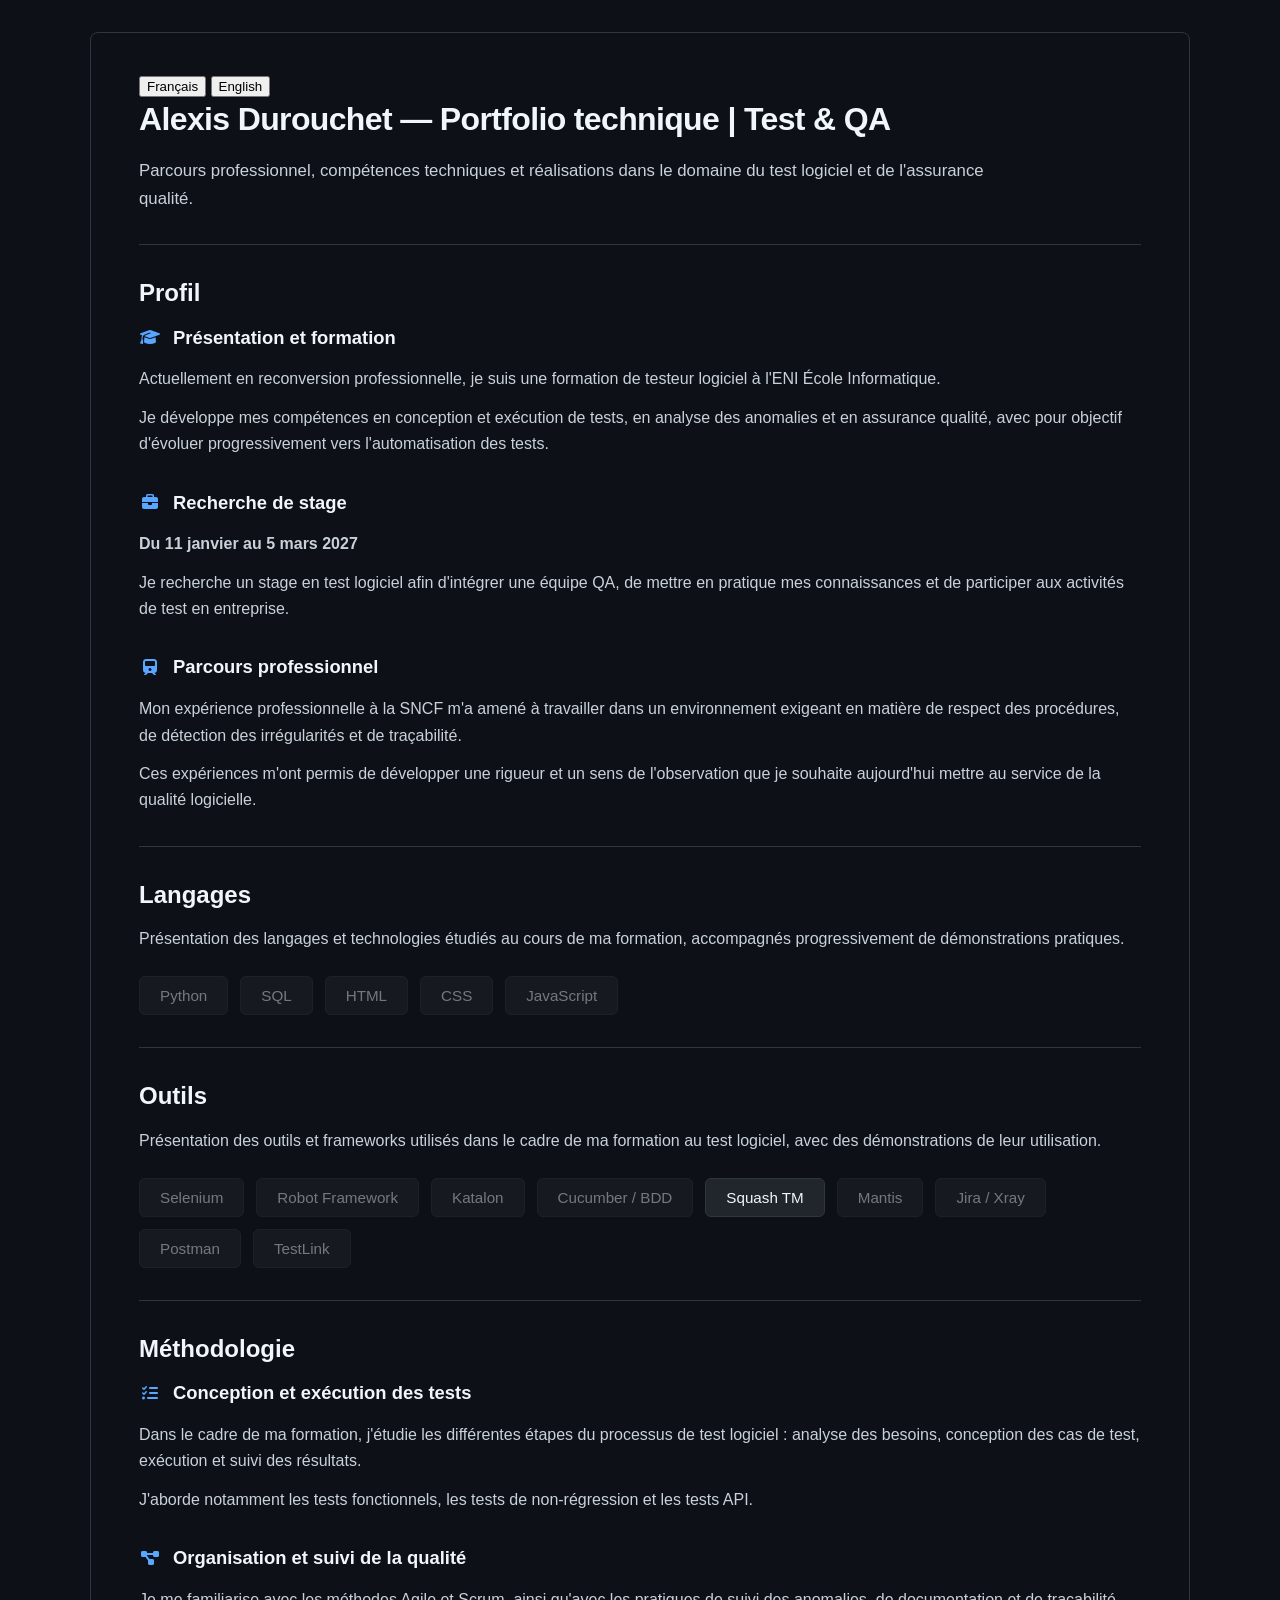
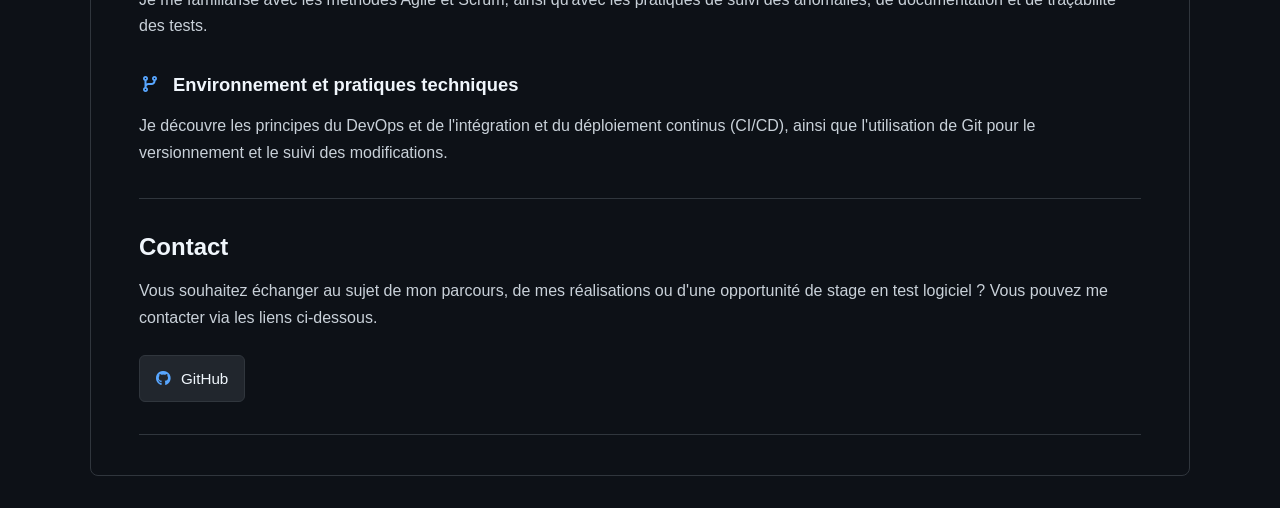
==== index.html @ a972575f "Update index.html" ====
<!DOCTYPE html>
<html lang="fr">

<head>
    <!-- Configuration de la page -->
    <meta charset="UTF-8">
    <meta name="viewport" content="width=device-width, initial-scale=1.0">

    <meta name="description"
          content="Portfolio technique d'Alexis Durouchet : parcours professionnel, compétences techniques et pratiques du test logiciel.">

    <title>Alexis Durouchet | Portfolio technique - Test & QA</title>

    <!-- Icônes Font Awesome -->
    <link rel="stylesheet"
          href="https://cdnjs.cloudflare.com/ajax/libs/font-awesome/6.7.2/css/all.min.css">

    <!-- Feuille de style -->
    <link rel="stylesheet" href="css/index.css">

    <!-- Traductions puis script principal -->
    <script src="js/traductions.js" defer></script>
    <script src="js/index.js" defer></script>
</head>

<body>

    <main id="accueil">

        <!-- Sélection de la langue -->
        <nav class="selecteur-langue" aria-label="Choix de la langue">
            <button type="button"
                    lang="fr"
                    data-lang="fr"
                    aria-pressed="true">
                Français
            </button>

            <button type="button"
                    lang="en"
                    data-lang="en"
                    aria-pressed="false">
                English
            </button>
        </nav>

        <!-- En-tête du portfolio -->
        <header class="entete-portfolio">

            <h1 data-i18n="titre">
                Alexis Durouchet — Portfolio technique | Test & QA
            </h1>

            <p class="introduction" data-i18n="introduction">
                Parcours professionnel, compétences techniques et
                réalisations dans le domaine du test logiciel
                et de l'assurance qualité.
            </p>

        </header>

        <!-- Section : Profil -->
        <section id="profil">
            <h2 data-i18n="profil">Profil</h2>

            <div class="contenu-bloc">

                <div class="sous-section-profil">
                    <h3>
                        <i class="fa-solid fa-graduation-cap" aria-hidden="true"></i>
                        <span data-i18n="profilFormationTitre">
                            Présentation et formation
                        </span>
                    </h3>

                    <p data-i18n="profilFormationTexte1">
                        Actuellement en reconversion professionnelle,
                        je suis une formation de testeur logiciel
                        à l'ENI École Informatique.
                    </p>

                    <p data-i18n="profilFormationTexte2">
                        Je développe mes compétences en conception
                        et exécution de tests, en analyse des anomalies
                        et en assurance qualité, avec pour objectif
                        d'évoluer progressivement vers l'automatisation
                        des tests.
                    </p>
                </div>

                <div class="sous-section-profil">
                    <h3>
                        <i class="fa-solid fa-briefcase" aria-hidden="true"></i>
                        <span data-i18n="stageTitre">
                            Recherche de stage
                        </span>
                    </h3>

                    <p>
                        <strong data-i18n="stageDates">
                            Du 11 janvier au 5 mars 2027
                        </strong>
                    </p>

                    <p data-i18n="stageTexte">
                        Je recherche un stage en test logiciel afin
                        d'intégrer une équipe QA, de mettre en pratique
                        mes connaissances et de participer aux activités
                        de test en entreprise.
                    </p>
                </div>

                <div class="sous-section-profil">
                    <h3>
                        <i class="fa-solid fa-train" aria-hidden="true"></i>
                        <span data-i18n="parcoursTitre">
                            Parcours professionnel
                        </span>
                    </h3>

                    <p data-i18n="parcoursTexte1">
                        Mon expérience professionnelle à la SNCF
                        m'a amené à travailler dans un environnement
                        exigeant en matière de respect des procédures,
                        de détection des irrégularités et de traçabilité.
                    </p>

                    <p data-i18n="parcoursTexte2">
                        Ces expériences m'ont permis de développer
                        une rigueur et un sens de l'observation
                        que je souhaite aujourd'hui mettre au service
                        de la qualité logicielle.
                    </p>
                </div>

            </div>
        </section>

        <!-- Section : Langages -->
        <section id="langages">
            <h2 data-i18n="langagesTitre">Langages</h2>

            <div class="contenu-bloc">
                <p data-i18n="langagesTexte">
                    Présentation des langages et technologies étudiés
                    au cours de ma formation, accompagnés progressivement
                    de démonstrations pratiques.
                </p>

                <div id="liste-langages"
                     class="liste-boutons"
                     aria-label="Langages et technologies">
                </div>
            </div>
        </section>

        <!-- Section : Outils -->
        <section id="outils">
            <h2 data-i18n="outilsTitre">Outils</h2>

            <div class="contenu-bloc">
                <p data-i18n="outilsTexte">
                    Présentation des outils et frameworks utilisés
                    dans le cadre de ma formation au test logiciel,
                    avec des démonstrations de leur utilisation.
                </p>

                <div id="liste-outils"
                     class="liste-boutons"
                     aria-label="Outils et frameworks QA">
                </div>
            </div>
        </section>

        <!-- Section : Méthodologie -->
        <section id="methodologie">
            <h2 data-i18n="methodologieTitre">Méthodologie</h2>

            <div class="contenu-bloc">

                <div class="sous-section-methodologie">
                    <h3>
                        <i class="fa-solid fa-list-check" aria-hidden="true"></i>
                        <span data-i18n="methodologieTestsTitre">
                            Conception et exécution des tests
                        </span>
                    </h3>

                    <p data-i18n="methodologieTestsTexte1">
                        Dans le cadre de ma formation, j'étudie les différentes
                        étapes du processus de test logiciel : analyse des besoins,
                        conception des cas de test, exécution et suivi des résultats.
                    </p>

                    <p data-i18n="methodologieTestsTexte2">
                        J'aborde notamment les tests fonctionnels,
                        les tests de non-régression et les tests API.
                    </p>
                </div>

                <div class="sous-section-methodologie">
                    <h3>
                        <i class="fa-solid fa-diagram-project" aria-hidden="true"></i>
                        <span data-i18n="methodologieOrganisationTitre">
                            Organisation et suivi de la qualité
                        </span>
                    </h3>

                    <p data-i18n="methodologieOrganisationTexte">
                        Je me familiarise avec les méthodes Agile et Scrum,
                        ainsi qu'avec les pratiques de suivi des anomalies,
                        de documentation et de traçabilité des tests.
                    </p>
                </div>

                <div class="sous-section-methodologie">
                    <h3>
                        <i class="fa-solid fa-code-branch" aria-hidden="true"></i>
                        <span data-i18n="methodologieTechniqueTitre">
                            Environnement et pratiques techniques
                        </span>
                    </h3>

                    <p data-i18n="methodologieTechniqueTexte">
                        Je découvre les principes du DevOps et de
                        l'intégration et du déploiement continus (CI/CD),
                        ainsi que l'utilisation de Git pour le
                        versionnement et le suivi des modifications.
                    </p>
                </div>

            </div>
        </section>

        <!-- Section : Contact -->
        <section id="contact">
            <h2 data-i18n="contactTitre">Contact</h2>

            <div class="contenu-bloc">

                <p data-i18n="contactTexte">
                    Vous souhaitez échanger au sujet de mon parcours,
                    de mes réalisations ou d'une opportunité de stage
                    en test logiciel ? Vous pouvez me contacter
                    via les liens ci-dessous.
                </p>

                <div class="liste-contact">
                    <a href="https://github.com/alexis-durouchet"
                       target="_blank"
                       rel="noopener noreferrer">
                        <i class="fa-brands fa-github" aria-hidden="true"></i>
                        GitHub
                    </a>

                    <!-- LinkedIn et e-mail à ajouter ultérieurement -->
                </div>

            </div>
        </section>

        <!-- Section : Démonstration interactive -->
        <section id="demonstration"
                 class="zone-demonstration"
                 aria-labelledby="titre-demonstration"
                 hidden>

            <div class="entete-demonstration">

                <h2 id="titre-demonstration">
                    Démonstration
                </h2>

                <div class="commandes-demonstration">

                    <button type="button" id="retour-haut">
                        <i class="fa-solid fa-arrow-up" aria-hidden="true"></i>
                        <span data-i18n="retourHaut">Retour en haut</span>
                    </button>

                    <button type="button" id="fermer-demonstration">
                        <i class="fa-solid fa-xmark" aria-hidden="true"></i>
                        <span data-i18n="fermer">Fermer</span>
                    </button>

                </div>
            </div>

            <iframe id="iframe-demonstration"
                    title="Démonstration technique"
                    loading="lazy">
            </iframe>

        </section>

    </main>

</body>
</html>
---- css/index.css ----
/* ==================================================
   1. CONFIGURATION GÉNÉRALE
   ================================================== */

:root {
    --fond-page: #0d1117;
    --fond-article: #0d1117;
    --fond-bouton: #21262d;
    --fond-bouton-survol: #30363d;

    --texte-principal: #f0f6fc;
    --texte-secondaire: #c9d1d9;

    --bordure: #30363d;
    --accent: #58a6ff;
}

* {
    box-sizing: border-box;
}

html {
    scroll-behavior: smooth;
}

body {
    margin: 0;
    min-height: 100vh;

    font-family: Arial, Helvetica, sans-serif;
    font-size: 16px;
    line-height: 1.65;

    background-color: var(--fond-page);
    color: var(--texte-principal);
}


/* ==================================================
   2. STRUCTURE PRINCIPALE
   ================================================== */

main {
    width: calc(100% - 64px);
    max-width: 1100px;

    margin: 32px auto;
    padding: 40px 48px;

    background-color: var(--fond-article);
    border: 1px solid var(--bordure);
    border-radius: 8px;
}


/* ==================================================
   3. EN-TÊTE DU PORTFOLIO
   ================================================== */

.entete-portfolio {
    padding-bottom: 32px;
    border-bottom: 1px solid var(--bordure);
}

.entete-portfolio h1 {
    margin: 0 0 16px;

    font-size: 2rem;
    font-weight: 600;
    line-height: 1.3;
    letter-spacing: -0.02em;
}

.introduction {
    max-width: 850px;
    margin: 0;

    font-size: 1.05rem;
    color: var(--texte-secondaire);
}


/* ==================================================
   4. SECTIONS ET CONTENU COMMUN
   ================================================== */

/* Séparation des sections */

main > section {
    padding: 32px 0;
    border-bottom: 1px solid var(--bordure);
}

main > section:last-child {
    padding-bottom: 0;
    border-bottom: none;
}

/* Titres principaux */

main > section h2 {
    margin: 0 0 16px;

    font-size: 1.5rem;
    font-weight: 600;
    line-height: 1.3;
}

/* Conteneurs et paragraphes */

.contenu-bloc {
    width: 100%;
}

.contenu-bloc p {
    margin: 0 0 16px;
    color: var(--texte-secondaire);
}

.contenu-bloc p:last-child {
    margin-bottom: 0;
}


/* ==================================================
   5. PROFIL ET MÉTHODOLOGIE
   ================================================== */

/* Sous-sections communes */

.sous-section-profil,
.sous-section-methodologie {
    margin-bottom: 32px;
}

.sous-section-profil:last-child,
.sous-section-methodologie:last-child {
    margin-bottom: 0;
}

/* Titres des sous-sections */

.sous-section-profil h3,
.sous-section-methodologie h3 {
    display: flex;
    align-items: center;
    gap: 12px;

    margin: 0 0 16px;

    font-size: 1.15rem;
    font-weight: 600;
    line-height: 1.4;

    color: var(--texte-principal);
}

/* Icônes des sous-sections */

.sous-section-profil h3 i,
.sous-section-methodologie h3 i {
    width: 22px;
    flex-shrink: 0;

    color: var(--accent);
    font-size: 1rem;
    text-align: center;
}

/* Paragraphes des sous-sections */

.sous-section-profil p,
.sous-section-methodologie p {
    margin-bottom: 12px;
}

.sous-section-profil p:last-child,
.sous-section-methodologie p:last-child {
    margin-bottom: 0;
}


/* ==================================================
   6. LANGAGES ET OUTILS
   ================================================== */

/* Conteneur des boutons */

.liste-boutons {
    display: flex;
    flex-wrap: wrap;
    gap: 12px;

    margin-top: 24px;
}

/* Apparence des boutons */

.bouton-demonstration {
    padding: 10px 20px;

    font-family: inherit;
    font-size: 0.95rem;
    font-weight: 500;

    color: var(--texte-principal);
    background-color: var(--fond-bouton);

    border: 1px solid var(--bordure);
    border-radius: 6px;

    cursor: pointer;

    transition: background-color 0.2s,
                border-color 0.2s;
}

/* Survol des boutons activés */

.bouton-demonstration:not(:disabled):hover {
    background-color: var(--fond-bouton-survol);
    border-color: var(--accent);
}

/* Navigation au clavier */

.bouton-demonstration:focus-visible {
    outline: 2px solid var(--accent);
    outline-offset: 3px;
}

/* Boutons désactivés */

.bouton-demonstration:disabled {
    opacity: 0.45;
    cursor: not-allowed;
}


/* ==================================================
   7. CONTACT
   ================================================== */

/* Conteneur des liens */

.liste-contact {
    display: flex;
    flex-wrap: wrap;
    gap: 12px;

    margin-top: 24px;
}

/* Apparence des liens de contact */

.liste-contact a {
    display: inline-flex;
    align-items: center;
    gap: 10px;

    padding: 10px 16px;

    font-size: 0.95rem;
    font-weight: 500;

    color: var(--texte-principal);
    background-color: var(--fond-bouton);

    border: 1px solid var(--bordure);
    border-radius: 6px;

    text-decoration: none;

    transition: background-color 0.2s,
                border-color 0.2s;
}

/* Survol des liens de contact */

.liste-contact a:hover {
    background-color: var(--fond-bouton-survol);
    border-color: var(--accent);
    text-decoration: none;
}

/* Icônes de contact */

.liste-contact a i {
    color: var(--accent);
}


/* ==================================================
   8. ZONE DE DÉMONSTRATION
   ================================================== */

/* Masquage de la démonstration inactive */

.zone-demonstration[hidden] {
    display: none;
}

/* En-tête de la démonstration */

.entete-demonstration {
    display: flex;
    justify-content: space-between;
    align-items: center;
    flex-wrap: wrap;
    gap: 16px;

    margin-bottom: 20px;
}

.entete-demonstration h2 {
    margin: 0;
}

/* Conteneur des commandes */

.commandes-demonstration {
    display: flex;
    flex-wrap: wrap;
    gap: 10px;
}

/* Boutons de navigation */

.commandes-demonstration button {
    display: inline-flex;
    align-items: center;
    gap: 8px;

    padding: 10px 16px;

    font-family: inherit;
    font-size: 0.9rem;

    color: var(--texte-principal);
    background-color: var(--fond-bouton);

    border: 1px solid var(--bordure);
    border-radius: 6px;

    cursor: pointer;

    transition: background-color 0.2s,
                border-color 0.2s;
}

/* Survol des commandes */

.commandes-demonstration button:hover {
    background-color: var(--fond-bouton-survol);
    border-color: var(--accent);
}

/* Navigation au clavier */

.commandes-demonstration button:focus-visible {
    outline: 2px solid var(--accent);
    outline-offset: 3px;
}

/* Iframe commune aux démonstrations */

#iframe-demonstration {
    display: block;

    width: 100%;
    height: 750px;

    border: 1px solid var(--bordure);
    border-radius: 6px;

    background-color: var(--fond-article);
}


/* ==================================================
   9. LIENS ET INTERACTIONS
   ================================================== */

/* Liens généraux */

a {
    color: var(--accent);
    text-decoration: none;
}

a:hover {
    text-decoration: underline;
}

/* Navigation au clavier */

a:focus-visible {
    outline: 2px solid var(--accent);
    outline-offset: 4px;
}


/* ==================================================
   10. RESPONSIVE TABLETTE
   ================================================== */

@media (max-width: 900px) {

    main {
        width: calc(100% - 32px);
        margin: 16px auto;
        padding: 32px;
    }

    .entete-portfolio h1 {
        font-size: 1.75rem;
    }

    main > section {
        padding: 28px 0;
    }
}


/* ==================================================
   11. RESPONSIVE MOBILE
   ================================================== */

@media (max-width: 600px) {

    /* Structure principale */

    main {
        width: 100%;
        margin: 0;
        padding: 24px 20px;

        border: none;
        border-radius: 0;
    }

    /* En-tête */

    .entete-portfolio {
        padding-bottom: 24px;
    }

    .entete-portfolio h1 {
        font-size: 1.5rem;
    }

    .introduction {
        font-size: 1rem;
    }

    /* Sections */

    main > section {
        padding: 24px 0;
    }

    main > section h2 {
        font-size: 1.3rem;
    }

    /* Boutons Langages et Outils */

    .liste-boutons {
        gap: 10px;
    }

    .bouton-demonstration {
        padding: 9px 14px;
        font-size: 0.9rem;
    }

    /* Liens de contact */

    .liste-contact {
        gap: 10px;
    }

    .liste-contact a {
        padding: 9px 14px;
        font-size: 0.9rem;
    }

    /* En-tête de démonstration */

    .entete-demonstration {
        align-items: flex-start;
    }

    /* Commandes de démonstration */

    .commandes-demonstration {
        width: 100%;
    }

    .commandes-demonstration button {
        flex: 1;
        justify-content: center;
    }

    /* Iframe sur mobile */

    #iframe-demonstration {
        height: 650px;
    }
}


/* ==================================================
   12. ACCESSIBILITÉ
   ================================================== */

/* Respect des préférences de mouvement */

@media (prefers-reduced-motion: reduce) {

    html {
        scroll-behavior: auto;
    }

    .bouton-demonstration,
    .liste-contact a,
    .commandes-demonstration button {
        transition: none;
    }
}
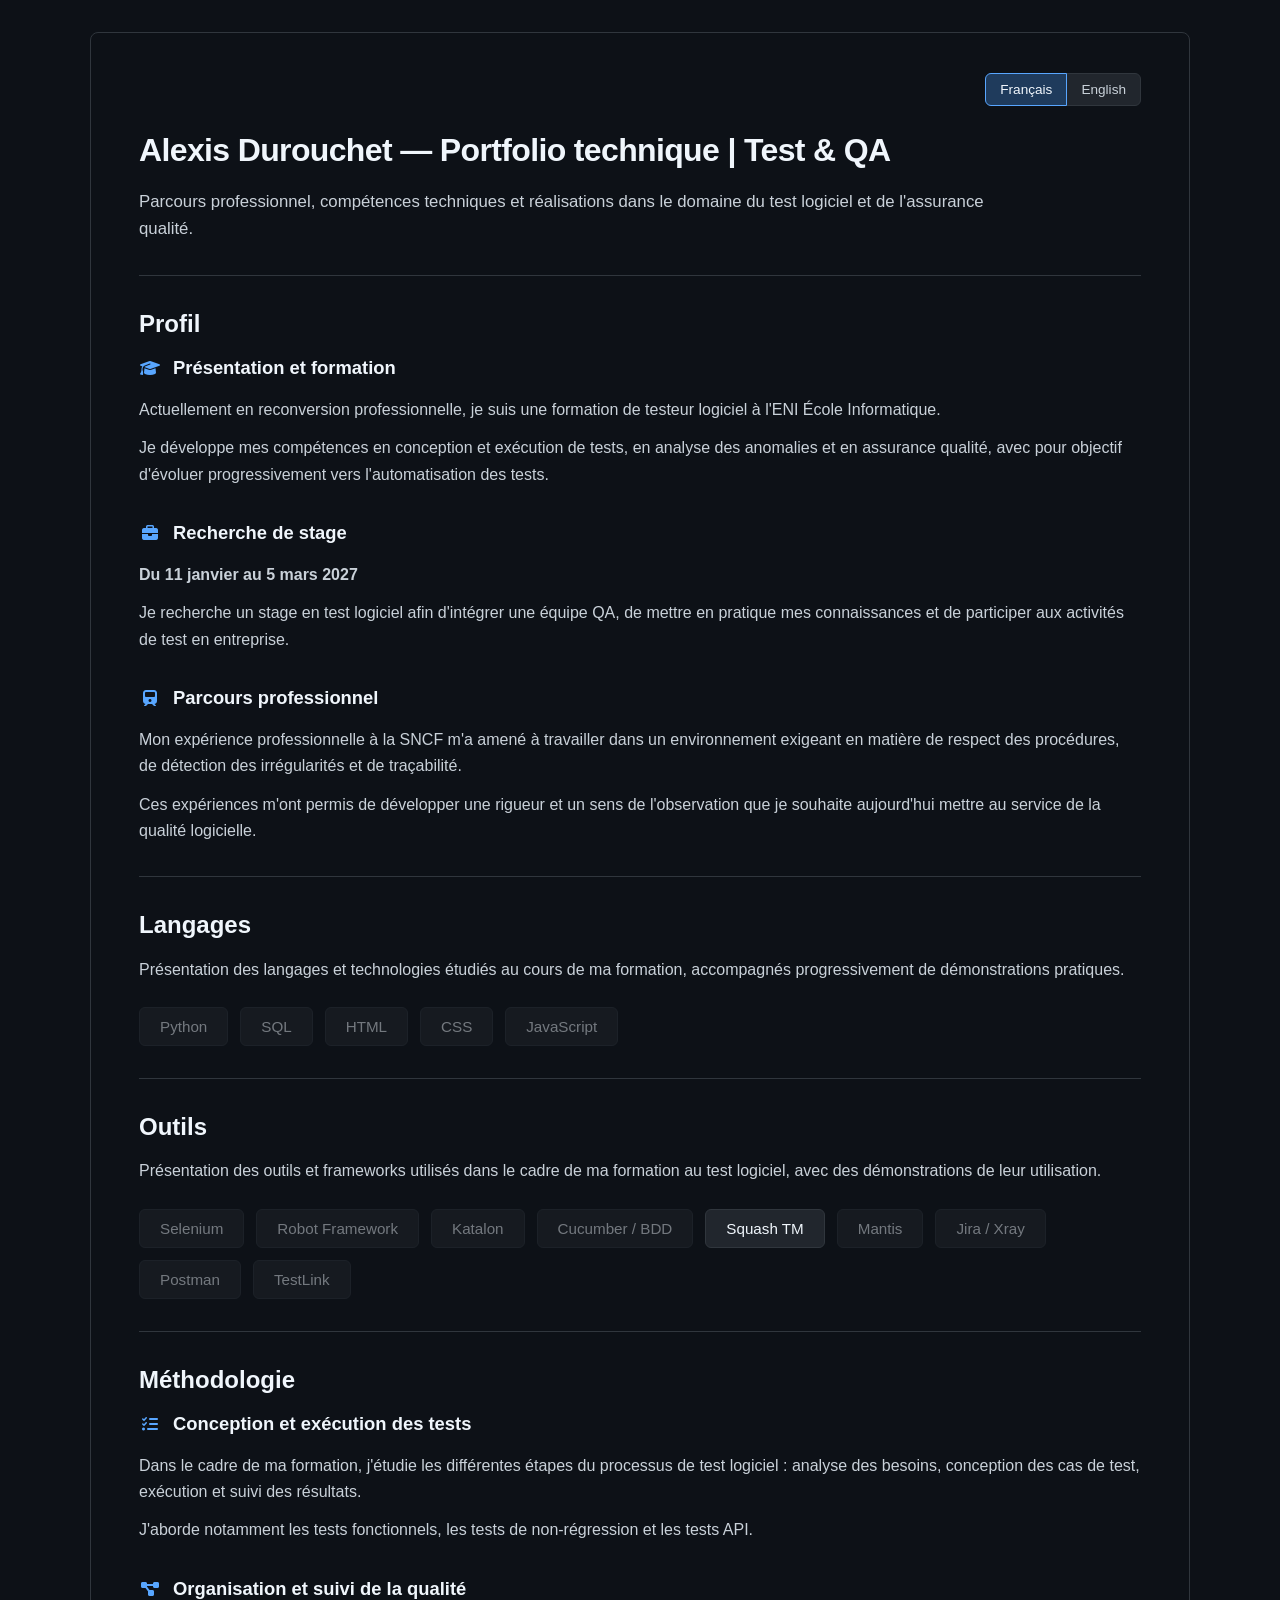
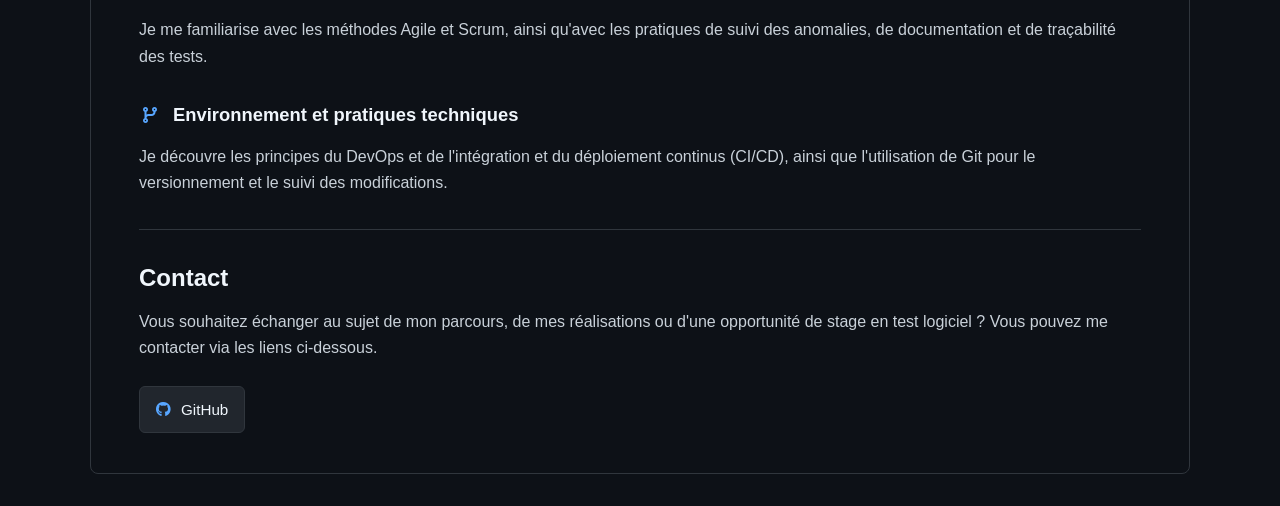
==== commit d6e1af13: "Update index.html" ====
--- a/index.html
+++ b/index.html
@@ -1,4 +1,3 @@
-
 <!DOCTYPE html>
 <html lang="fr">
 
@@ -260,41 +259,44 @@
             </div>
         </section>
 
-        <!-- Section : Démonstration interactive -->
-        <section id="demonstration"
-                 class="zone-demonstration"
-                 aria-labelledby="titre-demonstration"
-                 hidden>
-
-            <div class="entete-demonstration">
-
-                <h2 id="titre-demonstration">
-                    Démonstration
-                </h2>
-
-                <div class="commandes-demonstration">
-
-                    <button type="button" id="retour-haut">
-                        <i class="fa-solid fa-arrow-up" aria-hidden="true"></i>
-                        <span data-i18n="retourHaut">Retour en haut</span>
-                    </button>
-
-                    <button type="button" id="fermer-demonstration">
-                        <i class="fa-solid fa-xmark" aria-hidden="true"></i>
-                        <span data-i18n="fermer">Fermer</span>
-                    </button>
-
-                </div>
-            </div>
-
-            <iframe id="iframe-demonstration"
-                    title="Démonstration technique"
-                    loading="lazy">
-            </iframe>
-
-        </section>
-
     </main>
+
+    <!-- Section : Démonstration interactive
+         Placée hors de la colonne principale du portfolio
+         pour permettre un affichage indépendant et plus large. -->
+
+    <section id="demonstration"
+             class="zone-demonstration"
+             aria-labelledby="titre-demonstration"
+             hidden>
+
+        <div class="entete-demonstration">
+
+            <h2 id="titre-demonstration">
+                Démonstration
+            </h2>
+
+            <div class="commandes-demonstration">
+
+                <button type="button" id="retour-haut">
+                    <i class="fa-solid fa-arrow-up" aria-hidden="true"></i>
+                    <span data-i18n="retourHaut">Retour en haut</span>
+                </button>
+
+                <button type="button" id="fermer-demonstration">
+                    <i class="fa-solid fa-xmark" aria-hidden="true"></i>
+                    <span data-i18n="fermer">Fermer</span>
+                </button>
+
+            </div>
+        </div>
+
+        <iframe id="iframe-demonstration"
+                title="Démonstration technique"
+                loading="lazy">
+        </iframe>
+
+    </section>
 
 </body>
 </html>
--- a/css/index.css
+++ b/css/index.css
@@ -55,7 +55,76 @@
 
 
 /* ==================================================
-   3. EN-TÊTE DU PORTFOLIO
+   3. SÉLECTEUR DE LANGUE
+   ================================================== */
+
+/* Positionnement en haut à droite */
+
+.selecteur-langue {
+    display: flex;
+    justify-content: flex-end;
+
+    margin-bottom: 24px;
+}
+
+/* Apparence des boutons */
+
+.selecteur-langue button {
+    padding: 8px 14px;
+
+    font-family: inherit;
+    font-size: 0.85rem;
+    font-weight: 500;
+
+    color: var(--texte-secondaire);
+    background-color: var(--fond-bouton);
+
+    border: 1px solid var(--bordure);
+
+    cursor: pointer;
+}
+
+/* Coins arrondis du groupe */
+
+.selecteur-langue button:first-child {
+    border-radius: 6px 0 0 6px;
+}
+
+.selecteur-langue button:last-child {
+    margin-left: -1px;
+    border-radius: 0 6px 6px 0;
+}
+
+/* Langue actuellement sélectionnée */
+
+.selecteur-langue button[aria-pressed="true"] {
+    position: relative;
+    z-index: 1;
+
+    color: var(--texte-principal);
+    background-color: #1f3b5c;
+    border-color: var(--accent);
+}
+
+/* Survol des boutons */
+
+.selecteur-langue button:hover {
+    color: var(--texte-principal);
+}
+
+/* Navigation au clavier */
+
+.selecteur-langue button:focus-visible {
+    position: relative;
+    z-index: 2;
+
+    outline: 2px solid var(--accent);
+    outline-offset: 3px;
+}
+
+
+/* ==================================================
+   4. EN-TÊTE DU PORTFOLIO
    ================================================== */
 
 .entete-portfolio {
@@ -82,7 +151,7 @@
 
 
 /* ==================================================
-   4. SECTIONS ET CONTENU COMMUN
+   5. SECTIONS ET CONTENU COMMUN
    ================================================== */
 
 /* Séparation des sections */
@@ -124,7 +193,7 @@
 
 
 /* ==================================================
-   5. PROFIL ET MÉTHODOLOGIE
+   6. PROFIL ET MÉTHODOLOGIE
    ================================================== */
 
 /* Sous-sections communes */
@@ -182,7 +251,7 @@
 
 
 /* ==================================================
-   6. LANGAGES ET OUTILS
+   7. LANGAGES ET OUTILS
    ================================================== */
 
 /* Conteneur des boutons */
@@ -239,7 +308,7 @@
 
 
 /* ==================================================
-   7. CONTACT
+   8. CONTACT
    ================================================== */
 
 /* Conteneur des liens */
@@ -292,7 +361,7 @@
 
 
 /* ==================================================
-   8. ZONE DE DÉMONSTRATION
+   9. ZONE DE DÉMONSTRATION
    ================================================== */
 
 /* Masquage de la démonstration inactive */
@@ -379,7 +448,7 @@
 
 
 /* ==================================================
-   9. LIENS ET INTERACTIONS
+   10. LIENS ET INTERACTIONS
    ================================================== */
 
 /* Liens généraux */
@@ -402,7 +471,7 @@
 
 
 /* ==================================================
-   10. RESPONSIVE TABLETTE
+   11. RESPONSIVE TABLETTE
    ================================================== */
 
 @media (max-width: 900px) {
@@ -424,7 +493,7 @@
 
 
 /* ==================================================
-   11. RESPONSIVE MOBILE
+   12. RESPONSIVE MOBILE
    ================================================== */
 
 @media (max-width: 600px) {
@@ -440,6 +509,17 @@
         border-radius: 0;
     }
 
+    /* Sélecteur de langue */
+
+    .selecteur-langue {
+        margin-bottom: 20px;
+    }
+
+    .selecteur-langue button {
+        padding: 8px 12px;
+        font-size: 0.8rem;
+    }
+
     /* En-tête */
 
     .entete-portfolio {
@@ -512,7 +592,7 @@
 
 
 /* ==================================================
-   12. ACCESSIBILITÉ
+   13. ACCESSIBILITÉ
    ================================================== */
 
 /* Respect des préférences de mouvement */
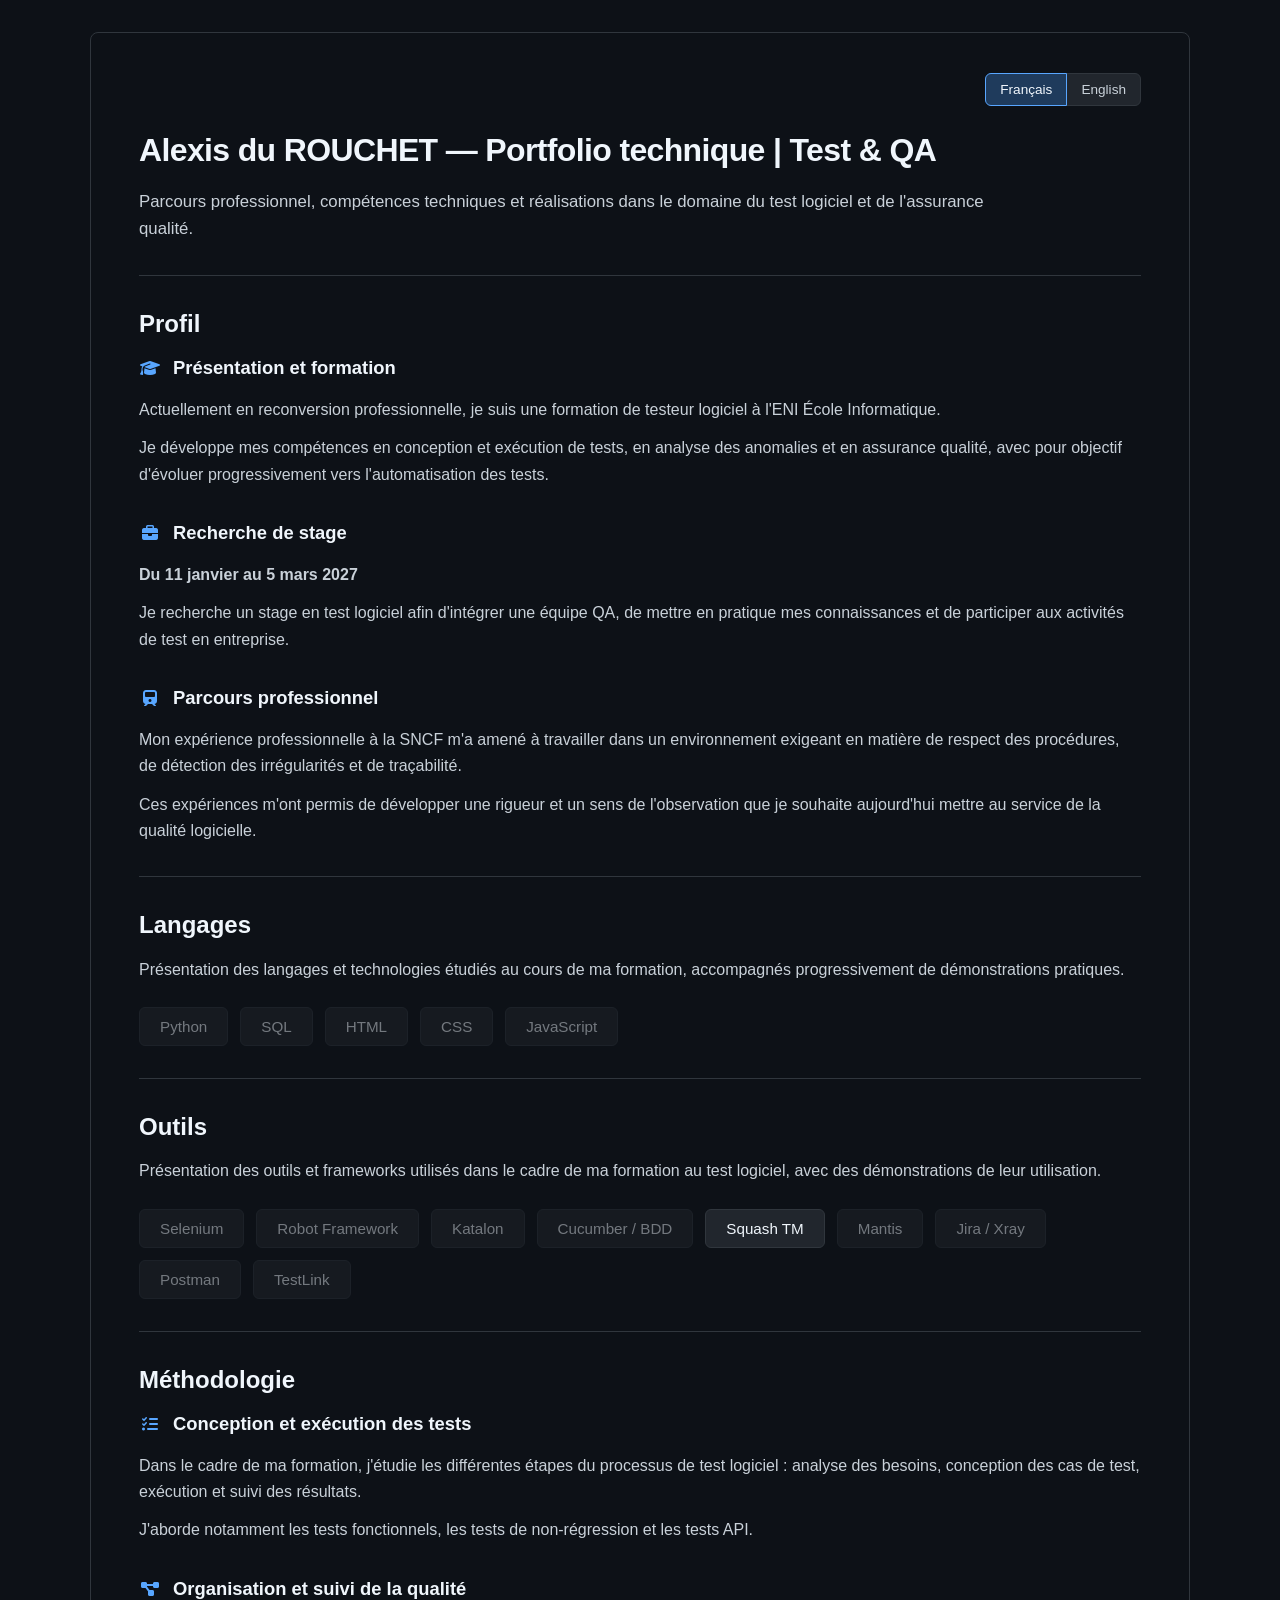
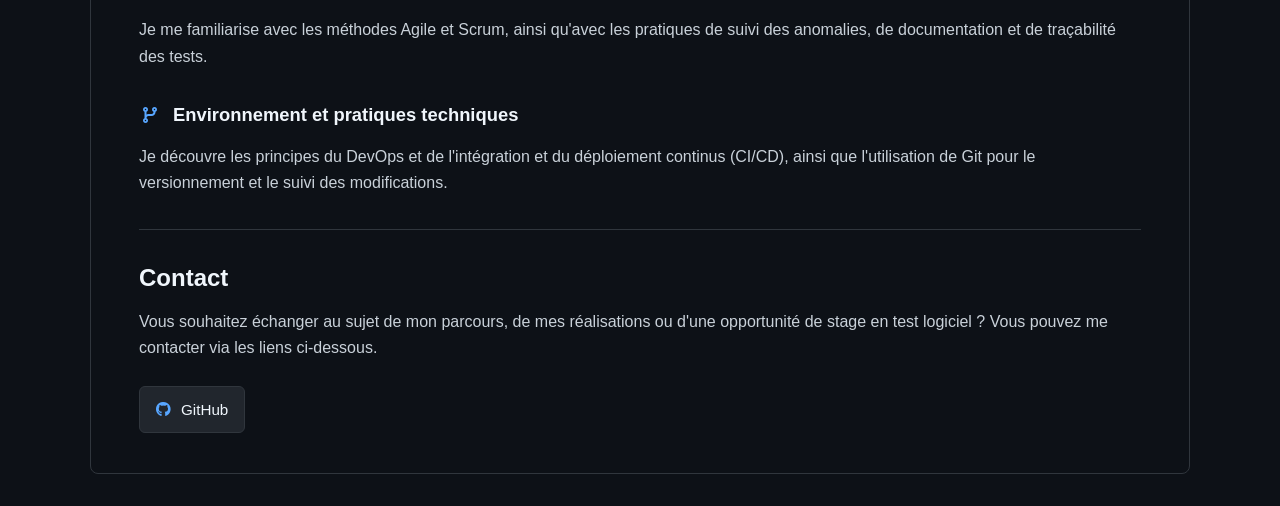
==== commit f6a25edf: "Update index.html" ====
--- a/index.html
+++ b/index.html
@@ -7,9 +7,9 @@
     <meta name="viewport" content="width=device-width, initial-scale=1.0">
 
     <meta name="description"
-          content="Portfolio technique d'Alexis Durouchet : parcours professionnel, compétences techniques et pratiques du test logiciel.">
-
-    <title>Alexis Durouchet | Portfolio technique - Test & QA</title>
+          content="Portfolio technique d'Alexis du ROUCHET : parcours professionnel, compétences techniques et pratiques du test logiciel.">
+
+    <title>Alexis du ROUCHET | Portfolio technique - Test & QA</title>
 
     <!-- Icônes Font Awesome -->
     <link rel="stylesheet"
@@ -48,7 +48,7 @@
         <header class="entete-portfolio">
 
             <h1 data-i18n="titre">
-                Alexis Durouchet — Portfolio technique | Test & QA
+                Alexis du ROUCHET — Portfolio technique | Test & QA
             </h1>
 
             <p class="introduction" data-i18n="introduction">
--- a/css/index.css
+++ b/css/index.css
@@ -1,4 +1,3 @@
-
 /* ==================================================
    1. CONFIGURATION GÉNÉRALE
    ================================================== */
@@ -361,8 +360,33 @@
 
 
 /* ==================================================
-   9. ZONE DE DÉMONSTRATION
-   ================================================== */
+   9. ZONE DE DÉMONSTRATION INDÉPENDANTE
+   ================================================== */
+
+/*
+   La démonstration est située hors du main.
+
+   Elle possède sa propre largeur, indépendante
+   de celle du portfolio principal.
+
+   Largeur maximale : 1200px.
+   Marges latérales : 32px minimum sur ordinateur.
+*/
+
+/* Cadre principal de la démonstration */
+
+.zone-demonstration {
+    width: calc(100% - 64px);
+    max-width: 1200px;
+
+    margin: 32px auto 48px;
+    padding: 32px;
+
+    background-color: var(--fond-article);
+
+    border: 1px solid var(--bordure);
+    border-radius: 10px;
+}
 
 /* Masquage de la démonstration inactive */
 
@@ -382,8 +406,14 @@
     margin-bottom: 20px;
 }
 
+/* Titre de la démonstration */
+
 .entete-demonstration h2 {
     margin: 0;
+
+    font-size: 1.5rem;
+    font-weight: 600;
+    line-height: 1.3;
 }
 
 /* Conteneur des commandes */
@@ -434,11 +464,19 @@
 
 /* Iframe commune aux démonstrations */
 
+/*
+   L'iframe utilise toute la largeur disponible
+   dans le nouveau cadre.
+
+   Sa hauteur est augmentée pour améliorer
+   la consultation des fiches et des captures.
+*/
+
 #iframe-demonstration {
     display: block;
 
     width: 100%;
-    height: 750px;
+    height: 850px;
 
     border: 1px solid var(--bordure);
     border-radius: 6px;
@@ -475,6 +513,8 @@
    ================================================== */
 
 @media (max-width: 900px) {
+
+    /* Portfolio principal */
 
     main {
         width: calc(100% - 32px);
@@ -489,6 +529,20 @@
     main > section {
         padding: 28px 0;
     }
+
+    /* Cadre indépendant de démonstration */
+
+    .zone-demonstration {
+        width: calc(100% - 32px);
+        margin: 24px auto 32px;
+        padding: 24px;
+    }
+
+    /* Hauteur de lecture sur tablette */
+
+    #iframe-demonstration {
+        height: 750px;
+    }
 }
 
 
@@ -566,10 +620,30 @@
         font-size: 0.9rem;
     }
 
+    /* Cadre indépendant sur mobile */
+
+    /*
+       On conserve 16px de marge de chaque côté
+       pour éviter que le cadre touche les bords.
+    */
+
+    .zone-demonstration {
+        width: calc(100% - 32px);
+
+        margin: 24px auto 32px;
+        padding: 16px;
+
+        border-radius: 8px;
+    }
+
     /* En-tête de démonstration */
 
     .entete-demonstration {
         align-items: flex-start;
+    }
+
+    .entete-demonstration h2 {
+        font-size: 1.3rem;
     }
 
     /* Commandes de démonstration */
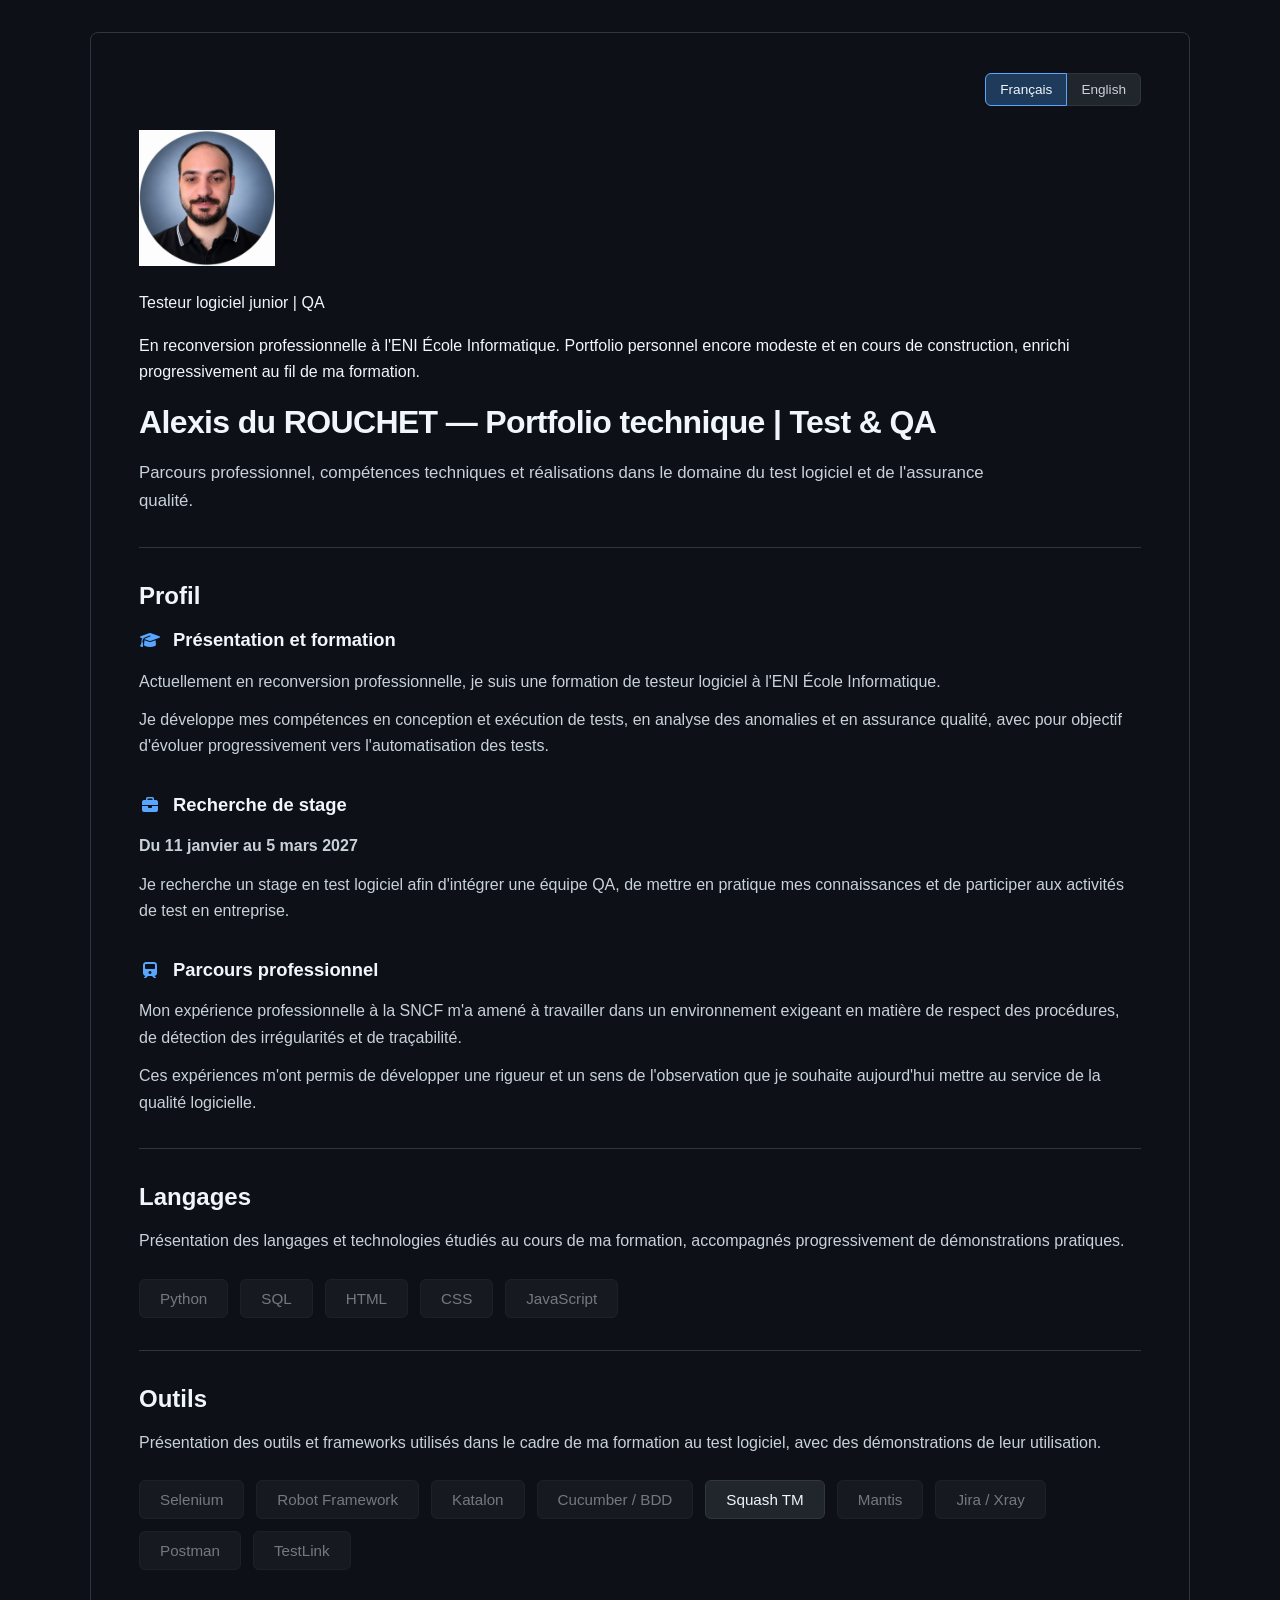
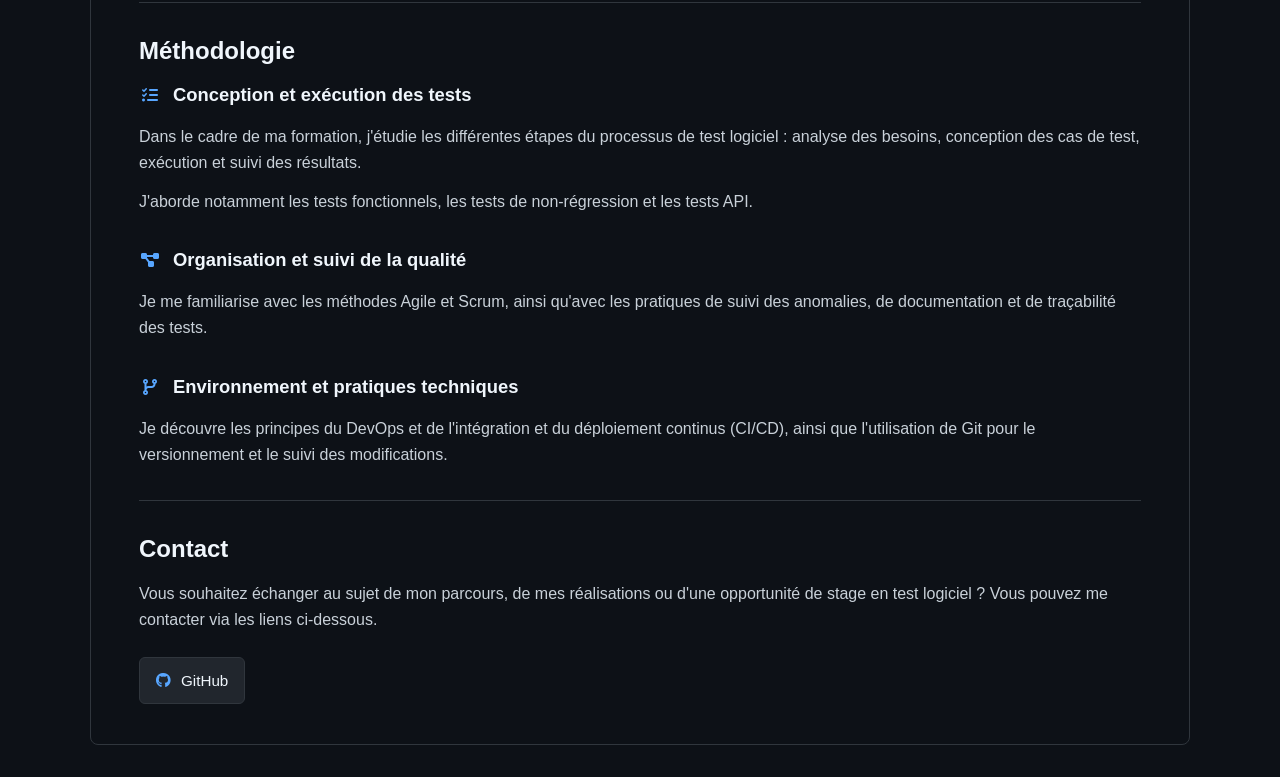
==== commit b065d328: "Update index.html change header" ====
--- a/index.html
+++ b/index.html
@@ -45,19 +45,48 @@
         </nav>
 
         <!-- En-tête du portfolio -->
-        <header class="entete-portfolio">
-
-            <h1 data-i18n="titre">
-                Alexis du ROUCHET — Portfolio technique | Test & QA
-            </h1>
-
-            <p class="introduction" data-i18n="introduction">
-                Parcours professionnel, compétences techniques et
-                réalisations dans le domaine du test logiciel
-                et de l'assurance qualité.
+<header class="entete-portfolio">
+
+    <!-- Photo et présentation -->
+    <div class="presentation-entete">
+
+        <img
+            src="assets/documents/id-photo-round01.png"
+            alt="Portrait d'Alexis du ROUCHET"
+            class="photo-profil"
+            width="136"
+            height="136"
+        >
+
+        <div class="accroche-entete">
+
+            <p class="fonction-entete" data-i18n="fonctionEntete">
+                Testeur logiciel junior | QA
             </p>
 
-        </header>
+            <p data-i18n="accrocheEntete">
+                En reconversion professionnelle à l'ENI École Informatique.
+                Portfolio personnel encore modeste et en cours de construction,
+                enrichi progressivement au fil de ma formation.
+            </p>
+
+        </div>
+
+    </div>
+
+    <!-- Titre principal -->
+    <h1 data-i18n="titre">
+        Alexis du ROUCHET — Portfolio technique | Test & QA
+    </h1>
+
+    <!-- Description -->
+    <p class="introduction" data-i18n="introduction">
+        Parcours professionnel, compétences techniques et
+        premières réalisations dans le domaine du test logiciel
+        et de l'assurance qualité.
+    </p>
+
+</header>
 
         <!-- Section : Profil -->
         <section id="profil">
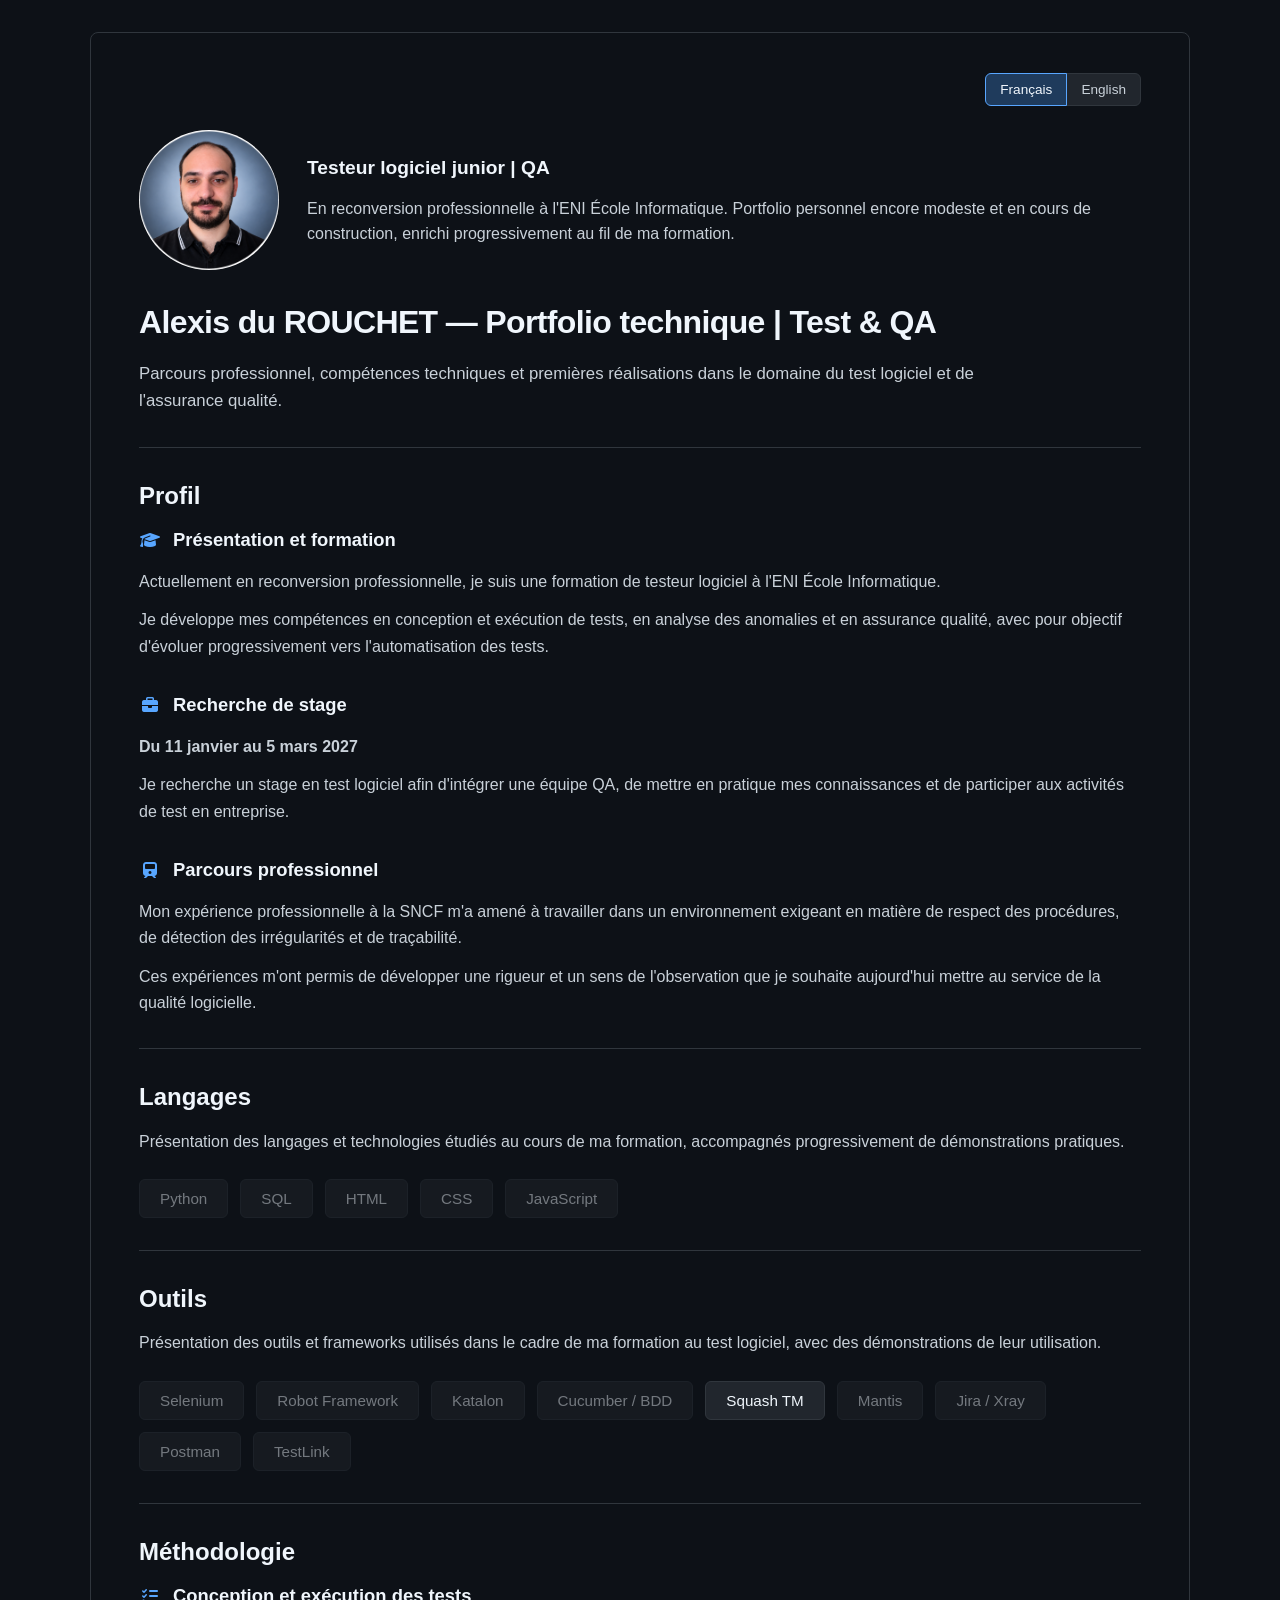
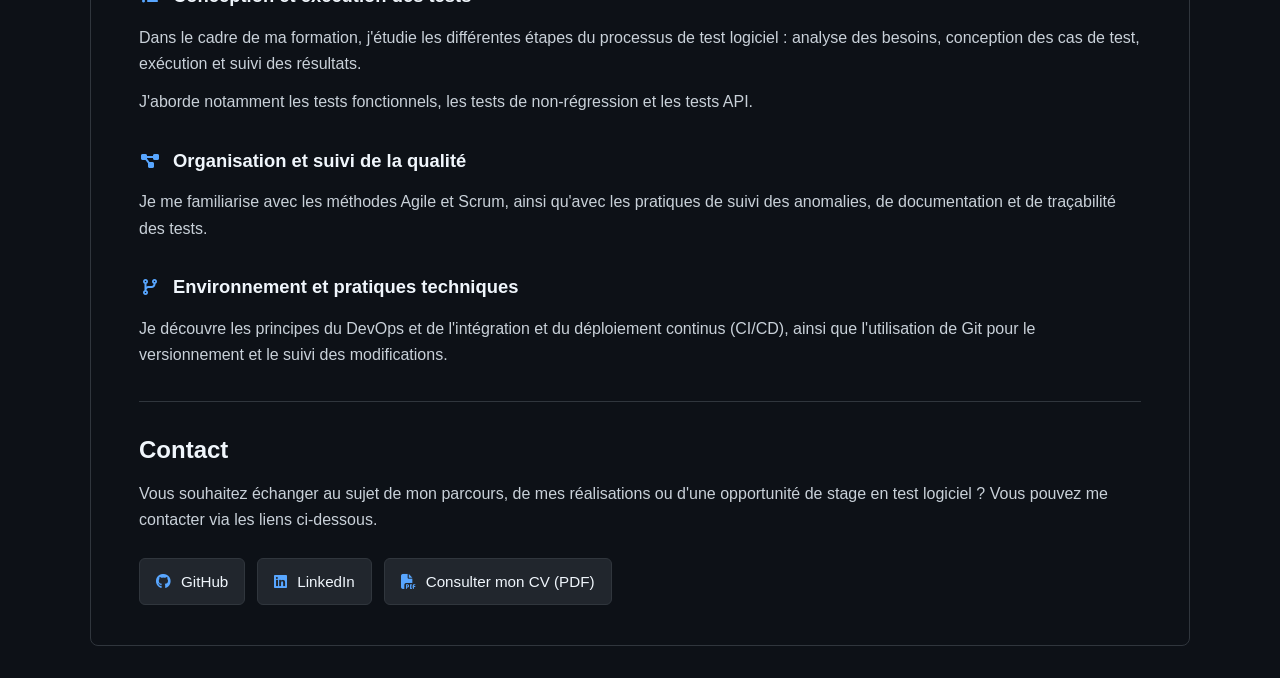
==== commit eccec2b3: "Update index.html" ====
--- a/index.html
+++ b/index.html
@@ -262,25 +262,59 @@
         </section>
 
         <!-- Section : Contact -->
+        
         <section id="contact">
-            <h2 data-i18n="contactTitre">Contact</h2>
-
-            <div class="contenu-bloc">
-
-                <p data-i18n="contactTexte">
-                    Vous souhaitez échanger au sujet de mon parcours,
-                    de mes réalisations ou d'une opportunité de stage
-                    en test logiciel ? Vous pouvez me contacter
-                    via les liens ci-dessous.
-                </p>
-
-                <div class="liste-contact">
-                    <a href="https://github.com/alexis-durouchet"
-                       target="_blank"
-                       rel="noopener noreferrer">
-                        <i class="fa-brands fa-github" aria-hidden="true"></i>
-                        GitHub
-                    </a>
+
+    <h2 data-i18n="contactTitre">Contact</h2>
+
+    <div class="contenu-bloc">
+
+        <p data-i18n="contactTexte">
+            Vous souhaitez échanger au sujet de mon parcours,
+            de mes réalisations ou d'une opportunité de stage
+            en test logiciel ? Vous pouvez me contacter via
+            les liens ci-dessous.
+        </p>
+
+        <div class="liste-contact">
+
+            <!-- GitHub -->
+            <a
+                href="https://github.com/alexis-durouchet"
+                target="_blank"
+                rel="noopener noreferrer"
+            >
+                <i class="fa-brands fa-github" aria-hidden="true"></i>
+                GitHub
+            </a>
+
+            <!-- LinkedIn -->
+            <a
+                href="https://www.linkedin.com/in/alexis-du-rouchet-15ab3a168/"
+                target="_blank"
+                rel="noopener noreferrer"
+            >
+                <i class="fa-brands fa-linkedin" aria-hidden="true"></i>
+                LinkedIn
+            </a>
+
+            <!-- CV -->
+            <a
+                href="assets/documents/CV%20Alexis%20du%20ROUCHET.pdf"
+                target="_blank"
+                rel="noopener noreferrer"
+            >
+                <i class="fa-solid fa-file-pdf" aria-hidden="true"></i>
+                <span data-i18n="consulterCV">
+                    Consulter mon CV (PDF)
+                </span>
+            </a>
+
+        </div>
+
+    </div>
+
+</section>
 
                     <!-- LinkedIn et e-mail à ajouter ultérieurement -->
                 </div>
--- a/css/index.css
+++ b/css/index.css
@@ -131,6 +131,57 @@
     border-bottom: 1px solid var(--bordure);
 }
 
+/* Photo à gauche et présentation à droite */
+
+.presentation-entete {
+    display: flex;
+    align-items: center;
+    gap: 28px;
+
+    margin-bottom: 32px;
+}
+
+/* Photo de profil */
+
+.photo-profil {
+    display: block;
+
+    width: 140px;
+    height: 140px;
+
+    flex-shrink: 0;
+
+    border-radius: 50%;
+    object-fit: cover;
+}
+
+/* Présentation personnelle */
+
+.accroche-entete {
+    flex: 1;
+    min-width: 0;
+}
+
+.accroche-entete p {
+    margin: 0;
+
+    color: var(--texte-secondaire);
+    line-height: 1.6;
+}
+
+/* Intitulé du profil */
+
+.accroche-entete .fonction-entete {
+    margin-bottom: 12px;
+
+    font-size: 1.2rem;
+    font-weight: 600;
+
+    color: var(--texte-principal);
+}
+
+/* Titre principal */
+
 .entete-portfolio h1 {
     margin: 0 0 16px;
 
@@ -139,6 +190,8 @@
     line-height: 1.3;
     letter-spacing: -0.02em;
 }
+
+/* Description sous le titre */
 
 .introduction {
     max-width: 850px;
@@ -574,6 +627,25 @@
         font-size: 0.8rem;
     }
 
+    /* Photo et accroche empilées sur mobile */
+
+    .presentation-entete {
+        flex-direction: column;
+        align-items: flex-start;
+        gap: 16px;
+
+        margin-bottom: 28px;
+    }
+
+    .photo-profil {
+        width: 120px;
+        height: 120px;
+    }
+
+    .accroche-entete .fonction-entete {
+        font-size: 1.1rem;
+    }
+
     /* En-tête */
 
     .entete-portfolio {
@@ -683,3 +755,7 @@
         transition: none;
     }
 }
+
+/* ==================================================
+   FIN DU FICHIER CSS
+   ================================================== */
